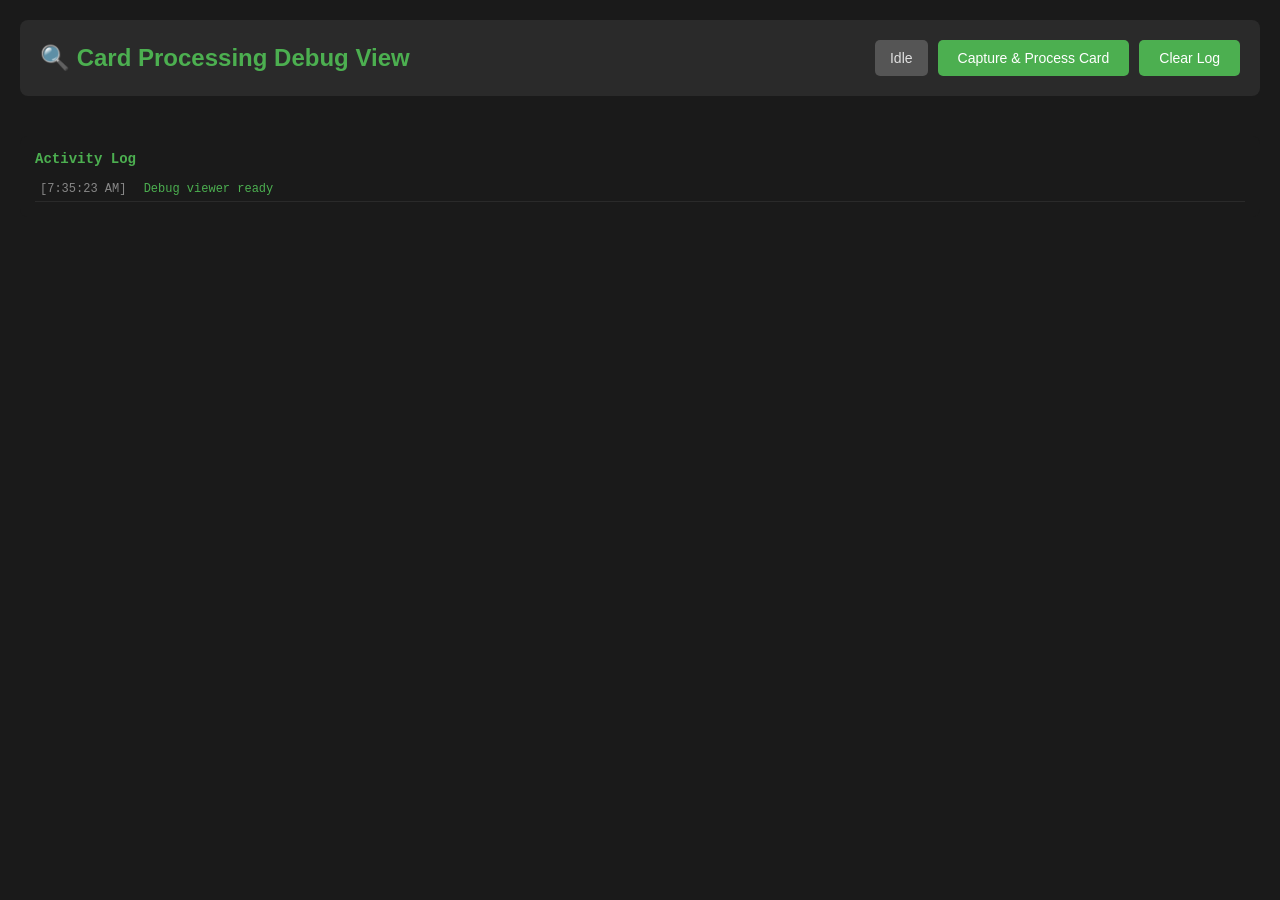
==== app/static/debug.html @ 0645d985 "modified:   app/services/__pycache__/assign.cpython-313.pyc 	modified:   app/services/__pycache__/oc" ====
<!DOCTYPE html>
<html lang="en">
<head>
    <meta charset="UTF-8">
    <meta name="viewport" content="width=device-width, initial-scale=1.0">
    <title>Card Processing Debug View</title>
    <style>
        * {
            margin: 0;
            padding: 0;
            box-sizing: border-box;
        }
        body {
            font-family: 'Segoe UI', Tahoma, Geneva, Verdana, sans-serif;
            background: #1a1a1a;
            color: #e0e0e0;
            padding: 20px;
        }
        .header {
            background: #2a2a2a;
            padding: 20px;
            border-radius: 8px;
            margin-bottom: 20px;
            display: flex;
            justify-content: space-between;
            align-items: center;
        }
        h1 {
            color: #4CAF50;
            font-size: 24px;
        }
        .controls {
            display: flex;
            gap: 10px;
        }
        button {
            background: #4CAF50;
            color: white;
            border: none;
            padding: 10px 20px;
            border-radius: 5px;
            cursor: pointer;
            font-size: 14px;
            transition: background 0.3s;
        }
        button:hover {
            background: #45a049;
        }
        button:disabled {
            background: #555;
            cursor: not-allowed;
        }
        .status {
            padding: 10px 15px;
            border-radius: 5px;
            font-size: 14px;
        }
        .status.idle { background: #555; }
        .status.processing { background: #ff9800; }
        .status.success { background: #4CAF50; }
        .status.error { background: #f44336; }
        
        .results {
            display: grid;
            grid-template-columns: repeat(auto-fit, minmax(300px, 1fr));
            gap: 20px;
            margin-top: 20px;
        }
        .card {
            background: #2a2a2a;
            border-radius: 8px;
            padding: 15px;
            border: 2px solid #3a3a3a;
        }
        .card h3 {
            color: #4CAF50;
            margin-bottom: 10px;
            font-size: 16px;
        }
        .card img {
            width: 100%;
            height: auto;
            border-radius: 5px;
            margin: 10px 0;
            background: #000;
        }
        .card .meta {
            font-size: 12px;
            color: #aaa;
            line-height: 1.6;
            font-family: 'Courier New', monospace;
            white-space: pre-wrap;
            background: #1a1a1a;
            padding: 10px;
            border-radius: 5px;
            margin-top: 10px;
            max-height: 200px;
            overflow-y: auto;
        }
        .assignment {
            background: #2a2a2a;
            border-radius: 8px;
            padding: 20px;
            margin: 20px 0;
            border-left: 4px solid #4CAF50;
        }
        .assignment h2 {
            color: #4CAF50;
            margin-bottom: 15px;
            font-size: 20px;
        }
        .assignment-grid {
            display: grid;
            grid-template-columns: repeat(auto-fit, minmax(200px, 1fr));
            gap: 15px;
        }
        .assignment-item {
            background: #1a1a1a;
            padding: 12px;
            border-radius: 5px;
        }
        .assignment-item .label {
            color: #888;
            font-size: 11px;
            text-transform: uppercase;
            margin-bottom: 5px;
        }
        .assignment-item .value {
            color: #fff;
            font-size: 16px;
            font-weight: bold;
        }
        .assignment-item .cell-value {
            color: #4CAF50;
            font-size: 24px;
        }
        .log {
            background: #1a1a1a;
            border-radius: 8px;
            padding: 15px;
            margin-top: 20px;
            font-family: 'Courier New', monospace;
            font-size: 12px;
            max-height: 300px;
            overflow-y: auto;
        }
        .log-entry {
            padding: 5px;
            border-bottom: 1px solid #2a2a2a;
        }
        .log-entry .timestamp {
            color: #888;
            margin-right: 10px;
        }
        .log-entry.error { color: #f44336; }
        .log-entry.success { color: #4CAF50; }
        .log-entry.info { color: #2196F3; }
    </style>
</head>
<body>
    <div class="header">
        <h1>🔍 Card Processing Debug View</h1>
        <div class="controls">
            <span id="statusBadge" class="status idle">Idle</span>
            <button id="captureBtn" onclick="captureCard()">Capture & Process Card</button>
            <button onclick="clearLog()">Clear Log</button>
        </div>
    </div>

    <div id="assignmentSection" style="display: none;" class="assignment">
        <h2>📍 Assignment Result</h2>
        <div class="assignment-grid">
            <div class="assignment-item">
                <div class="label">Assigned Cell</div>
                <div class="value cell-value" id="assignedCell">—</div>
            </div>
            <div class="assignment-item">
                <div class="label">Card Name</div>
                <div class="value" id="cardName">—</div>
            </div>
            <div class="assignment-item">
                <div class="label">Set Code</div>
                <div class="value" id="cardSet">—</div>
            </div>
            <div class="assignment-item">
                <div class="label">Collector #</div>
                <div class="value" id="cardCollector">—</div>
            </div>
            <div class="assignment-item">
                <div class="label">Confidence</div>
                <div class="value" id="cardConfidence">—</div>
            </div>
            <div class="assignment-item">
                <div class="label">Reason</div>
                <div class="value" id="assignReason">—</div>
            </div>
            <div class="assignment-item">
                <div class="label">Price (USD)</div>
                <div class="value" id="cardPrice">—</div>
            </div>
            <div class="assignment-item">
                <div class="label">Scryfall ID</div>
                <div class="value" style="font-size: 10px; word-break: break-all;" id="scryfallId">—</div>
            </div>
        </div>
    </div>

    <div id="results" class="results"></div>

    <div class="log">
        <h3 style="color: #4CAF50; margin-bottom: 10px;">Activity Log</h3>
        <div id="logContainer"></div>
    </div>

    <script>
        let logEntries = [];

        function addLog(message, type = 'info') {
            const timestamp = new Date().toLocaleTimeString();
            const entry = { timestamp, message, type };
            logEntries.unshift(entry);
            if (logEntries.length > 100) logEntries.pop();
            updateLogDisplay();
        }

        function updateLogDisplay() {
            const container = document.getElementById('logContainer');
            container.innerHTML = logEntries.map(entry => 
                `<div class="log-entry ${entry.type}">
                    <span class="timestamp">[${entry.timestamp}]</span>
                    <span>${entry.message}</span>
                </div>`
            ).join('');
        }

        function clearLog() {
            logEntries = [];
            updateLogDisplay();
        }

        function updateStatus(status, text) {
            const badge = document.getElementById('statusBadge');
            badge.className = `status ${status}`;
            badge.textContent = text;
        }

        async function captureCard() {
            const btn = document.getElementById('captureBtn');
            btn.disabled = true;
            updateStatus('processing', 'Processing...');
            addLog('Starting card capture...', 'info');

            try {
                const response = await fetch('/camera/snapshot?quality=90');
                const data = await response.json();

                if (!response.ok) {
                    throw new Error(data.error || 'Snapshot failed');
                }

                addLog(`✓ Snapshot captured successfully`, 'success');
                displayResults(data);
                displayAssignment(data);
                updateStatus('success', 'Success');
                addLog('Processing complete', 'success');

            } catch (error) {
                addLog(`✗ Error: ${error.message}`, 'error');
                updateStatus('error', 'Error');
            } finally {
                btn.disabled = false;
                setTimeout(() => updateStatus('idle', 'Idle'), 3000);
            }
        }

        function displayAssignment(data) {
            const section = document.getElementById('assignmentSection');
            const assignment = data.assignment || {};
            const card = assignment.card || {};
            
            document.getElementById('assignedCell').textContent = assignment.cell || 'N/A';
            document.getElementById('cardName').textContent = card.name || 'Unknown';
            document.getElementById('cardSet').textContent = card.set_code || 'N/A';
            document.getElementById('cardCollector').textContent = card.collector_number || 'N/A';
            document.getElementById('cardConfidence').textContent = card.confidence 
                ? `${(card.confidence * 100).toFixed(1)}%` 
                : 'N/A';
            document.getElementById('assignReason').textContent = assignment.reason || 'N/A';
            document.getElementById('cardPrice').textContent = card.price_usd 
                ? `$${card.price_usd}` 
                : 'N/A';
            document.getElementById('scryfallId').textContent = card.scryfall_id || 'N/A';

            section.style.display = 'block';

            addLog(`Card identified: ${card.name || 'Unknown'}`, 'success');
            addLog(`Assigned to cell: ${assignment.cell}`, 'success');
            addLog(`Reason: ${assignment.reason}`, 'info');
        }

        function displayResults(data) {
            const container = document.getElementById('results');
            container.innerHTML = '';

            const frames = data.frames || [];
            addLog(`Received ${frames.length} processing frames`, 'info');

            // Define order and labels for display
            const frameOrder = [
                { label: 'original', title: '📷 Original Capture' },
                { label: 'rotated', title: '🔄 Rotated' },
                { label: 'aligned', title: '📐 Aligned' },
                { label: 'flipped', title: '🔃 Flipped' },
                { label: 'ocr_prepared', title: '🔍 OCR Prepared' },
                { label: 'ocr_text', title: '📝 OCR Text Result' }
            ];

            frameOrder.forEach(({ label, title }) => {
                const frame = frames.find(f => f.label === label);
                if (!frame) return;

                const card = document.createElement('div');
                card.className = 'card';

                const heading = document.createElement('h3');
                heading.textContent = title;
                card.appendChild(heading);

                // Display image if available
                if (frame.image) {
                    const img = document.createElement('img');
                    img.src = `data:${frame.mime || 'image/jpeg'};base64,${frame.image}`;
                    img.alt = title;
                    card.appendChild(img);
                    addLog(`✓ ${title} rendered`, 'info');
                }

                // Display text/meta if available
                if (frame.text || frame.meta) {
                    const meta = document.createElement('div');
                    meta.className = 'meta';
                    
                    let metaText = '';
                    if (frame.text) {
                        metaText += JSON.stringify(frame.text, null, 2);
                    }
                    if (frame.meta) {
                        if (metaText) metaText += '\n\n---\n\n';
                        metaText += JSON.stringify(frame.meta, null, 2);
                    }
                    if (frame.shape) {
                        metaText += `\n\nShape: ${JSON.stringify(frame.shape)}`;
                    }
                    
                    meta.textContent = metaText;
                    card.appendChild(meta);
                }

                container.appendChild(card);
            });
        }

        // Auto-update log on load
        addLog('Debug viewer ready', 'success');
    </script>
</body>
</html>
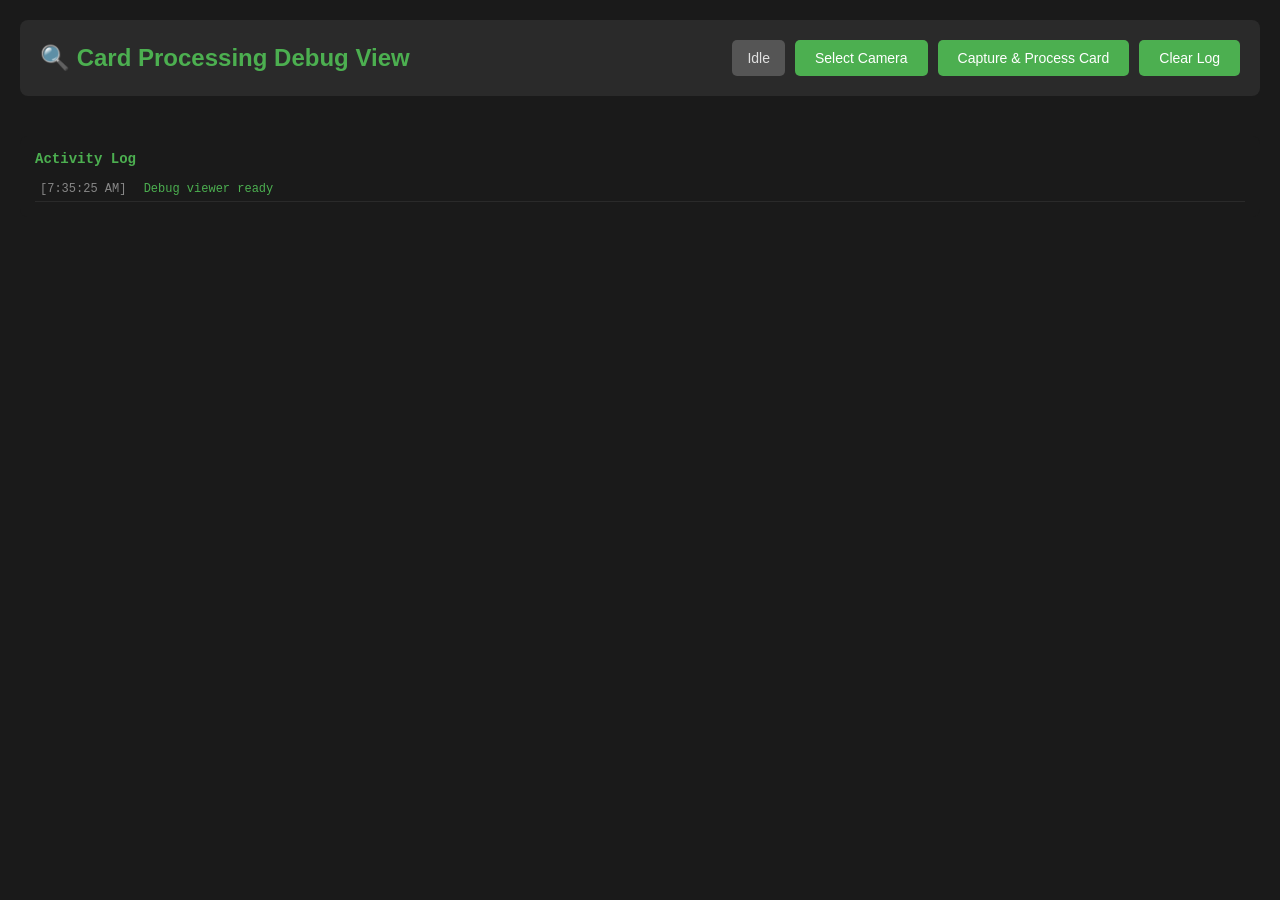
==== commit d0d07f1c: "deleted:    Photos/2026-01-07-215125.jpg 	deleted:    Photos/2026-01-07-215152.jpg 	modified:   app/" ====
--- a/app/static/debug.html
+++ b/app/static/debug.html
@@ -155,6 +155,79 @@
         .log-entry.error { color: #f44336; }
         .log-entry.success { color: #4CAF50; }
         .log-entry.info { color: #2196F3; }
+        
+        /* Camera Selection Modal */
+        .modal {
+            display: none;
+            position: fixed;
+            z-index: 1000;
+            left: 0;
+            top: 0;
+            width: 100%;
+            height: 100%;
+            background: rgba(0,0,0,0.8);
+        }
+        .modal.show {
+            display: flex;
+            align-items: center;
+            justify-content: center;
+        }
+        .modal-content {
+            background: #2a2a2a;
+            padding: 30px;
+            border-radius: 10px;
+            max-width: 800px;
+            max-height: 80vh;
+            overflow-y: auto;
+            width: 90%;
+        }
+        .modal-content h2 {
+            color: #4CAF50;
+            margin-bottom: 20px;
+        }
+        .camera-list {
+            display: grid;
+            grid-template-columns: repeat(auto-fill, minmax(250px, 1fr));
+            gap: 15px;
+            margin-top: 20px;
+        }
+        .camera-item {
+            background: #1a1a1a;
+            border: 2px solid #3a3a3a;
+            border-radius: 8px;
+            padding: 15px;
+            cursor: pointer;
+            transition: all 0.3s;
+        }
+        .camera-item:hover {
+            border-color: #4CAF50;
+            transform: translateY(-2px);
+        }
+        .camera-item.active {
+            border-color: #4CAF50;
+            background: #2a3a2a;
+        }
+        .camera-item img {
+            width: 100%;
+            height: auto;
+            border-radius: 5px;
+            margin-bottom: 10px;
+        }
+        .camera-item .camera-info {
+            font-size: 12px;
+            color: #aaa;
+        }
+        .camera-item .camera-id {
+            font-weight: bold;
+            color: #4CAF50;
+            margin-bottom: 5px;
+        }
+        .modal-buttons {
+            display: flex;
+            gap: 10px;
+            margin-top: 20px;
+            justify-content: flex-end;
+        }
     </style>
 </head>
 <body>
@@ -162,8 +235,26 @@
         <h1>🔍 Card Processing Debug View</h1>
         <div class="controls">
             <span id="statusBadge" class="status idle">Idle</span>
+            <button onclick="showCameraSelector()">Select Camera</button>
             <button id="captureBtn" onclick="captureCard()">Capture & Process Card</button>
             <button onclick="clearLog()">Clear Log</button>
+        </div>
+    </div>
+
+    <!-- Camera Selection Modal -->
+    <div id="cameraModal" class="modal">
+        <div class="modal-content">
+            <h2>📷 Select Camera Device</h2>
+            <p style="color: #aaa; margin-bottom: 15px;">
+                Click on a camera to preview it, then click "Use This Camera" to select it.
+            </p>
+            <div id="cameraList" class="camera-list">
+                <p style="color: #888;">Scanning for cameras...</p>
+            </div>
+            <div class="modal-buttons">
+                <button onclick="closeCameraSelector()">Cancel</button>
+                <button id="useCameraBtn" onclick="useSelectedCamera()" disabled>Use This Camera</button>
+            </div>
         </div>
     </div>
 
@@ -360,6 +451,133 @@
             });
         }
 
+        // Camera Selection Functions
+        let selectedCameraDevice = null;
+        let availableCameras = [];
+
+        async function showCameraSelector() {
+            const modal = document.getElementById('cameraModal');
+            const list = document.getElementById('cameraList');
+            
+            modal.classList.add('show');
+            list.innerHTML = '<p style="color: #888;">Scanning for cameras...</p>';
+            
+            try {
+                const response = await fetch('/camera/devices?max_index=10');
+                const data = await response.json();
+                
+                availableCameras = data.candidates || [];
+                
+                if (availableCameras.length === 0) {
+                    list.innerHTML = '<p style="color: #f44336;">No cameras found</p>';
+                    addLog('No cameras detected', 'error');
+                    return;
+                }
+                
+                addLog(`Found ${availableCameras.length} available camera(s)`, 'success');
+                
+                // Clear and populate camera list
+                list.innerHTML = '';
+                
+                for (const camera of availableCameras) {
+                    const item = document.createElement('div');
+                    item.className = 'camera-item';
+                    item.dataset.device = camera.id;
+                    
+                    // Add preview placeholder
+                    const preview = document.createElement('img');
+                    preview.src = 'data:image/svg+xml,<svg xmlns="http://www.w3.org/2000/svg" width="200" height="150"><rect width="200" height="150" fill="%23333"/><text x="50%" y="50%" text-anchor="middle" fill="%23888" font-size="14">Click to preview</text></svg>';
+                    preview.alt = 'Camera preview';
+                    item.appendChild(preview);
+                    
+                    // Add camera info
+                    const info = document.createElement('div');
+                    info.className = 'camera-info';
+                    info.innerHTML = `
+                        <div class="camera-id">${camera.type === 'dev' ? camera.id : 'Camera ' + camera.id}</div>
+                        <div>Resolution: ${camera.resolution || 'unknown'}</div>
+                        <div>Type: ${camera.type === 'dev' ? 'Device' : 'Index'}</div>
+                    `;
+                    item.appendChild(info);
+                    
+                    // Click handler to test and preview
+                    item.onclick = async () => {
+                        // Remove active class from all items
+                        document.querySelectorAll('.camera-item').forEach(el => el.classList.remove('active'));
+                        item.classList.add('active');
+                        selectedCameraDevice = camera.id;
+                        document.getElementById('useCameraBtn').disabled = false;
+                        
+                        // Test capture from this camera
+                        addLog(`Testing camera ${camera.id}...`, 'info');
+                        preview.src = 'data:image/svg+xml,<svg xmlns="http://www.w3.org/2000/svg" width="200" height="150"><rect width="200" height="150" fill="%23333"/><text x="50%" y="50%" text-anchor="middle" fill="%23888" font-size="14">Loading...</text></svg>';
+                        
+                        try {
+                            const testResponse = await fetch(`/camera/test/${encodeURIComponent(camera.id)}`);
+                            const testData = await testResponse.json();
+                            
+                            if (testData.ok && testData.preview) {
+                                preview.src = testData.preview;
+                                addLog(`✓ Camera ${camera.id} preview loaded`, 'success');
+                            } else {
+                                preview.src = 'data:image/svg+xml,<svg xmlns="http://www.w3.org/2000/svg" width="200" height="150"><rect width="200" height="150" fill="%23f44336"/><text x="50%" y="50%" text-anchor="middle" fill="%23fff" font-size="12">Failed to capture</text></svg>';
+                                addLog(`✗ Failed to test camera ${camera.id}: ${testData.error}`, 'error');
+                            }
+                        } catch (error) {
+                            preview.src = 'data:image/svg+xml,<svg xmlns="http://www.w3.org/2000/svg" width="200" height="150"><rect width="200" height="150" fill="%23f44336"/><text x="50%" y="50%" text-anchor="middle" fill="%23fff" font-size="12">Error</text></svg>';
+                            addLog(`✗ Error testing camera ${camera.id}: ${error.message}`, 'error');
+                        }
+                    };
+                    
+                    list.appendChild(item);
+                }
+                
+                // Highlight recommended camera if available
+                if (data.recommended !== undefined && data.recommended !== null) {
+                    const recommendedItem = list.querySelector(`[data-device="${data.recommended}"]`);
+                    if (recommendedItem) {
+                        recommendedItem.style.border = '2px solid #ff9800';
+                        recommendedItem.querySelector('.camera-info').innerHTML += '<div style="color: #ff9800; margin-top: 5px;">⭐ Recommended</div>';
+                    }
+                }
+                
+            } catch (error) {
+                list.innerHTML = `<p style="color: #f44336;">Error: ${error.message}</p>`;
+                addLog(`Error scanning cameras: ${error.message}`, 'error');
+            }
+        }
+
+        function closeCameraSelector() {
+            document.getElementById('cameraModal').classList.remove('show');
+            selectedCameraDevice = null;
+            document.getElementById('useCameraBtn').disabled = true;
+        }
+
+        async function useSelectedCamera() {
+            if (!selectedCameraDevice) return;
+            
+            addLog(`Configuring camera ${selectedCameraDevice}...`, 'info');
+            
+            try {
+                const response = await fetch('/camera/select', {
+                    method: 'POST',
+                    headers: { 'Content-Type': 'application/json' },
+                    body: JSON.stringify({ device: selectedCameraDevice })
+                });
+                
+                const data = await response.json();
+                
+                if (response.ok) {
+                    addLog(`✓ Camera ${selectedCameraDevice} configured successfully`, 'success');
+                    closeCameraSelector();
+                } else {
+                    throw new Error(data.detail || 'Failed to configure camera');
+                }
+            } catch (error) {
+                addLog(`✗ Error configuring camera: ${error.message}`, 'error');
+            }
+        }
+
         // Auto-update log on load
         addLog('Debug viewer ready', 'success');
     </script>
